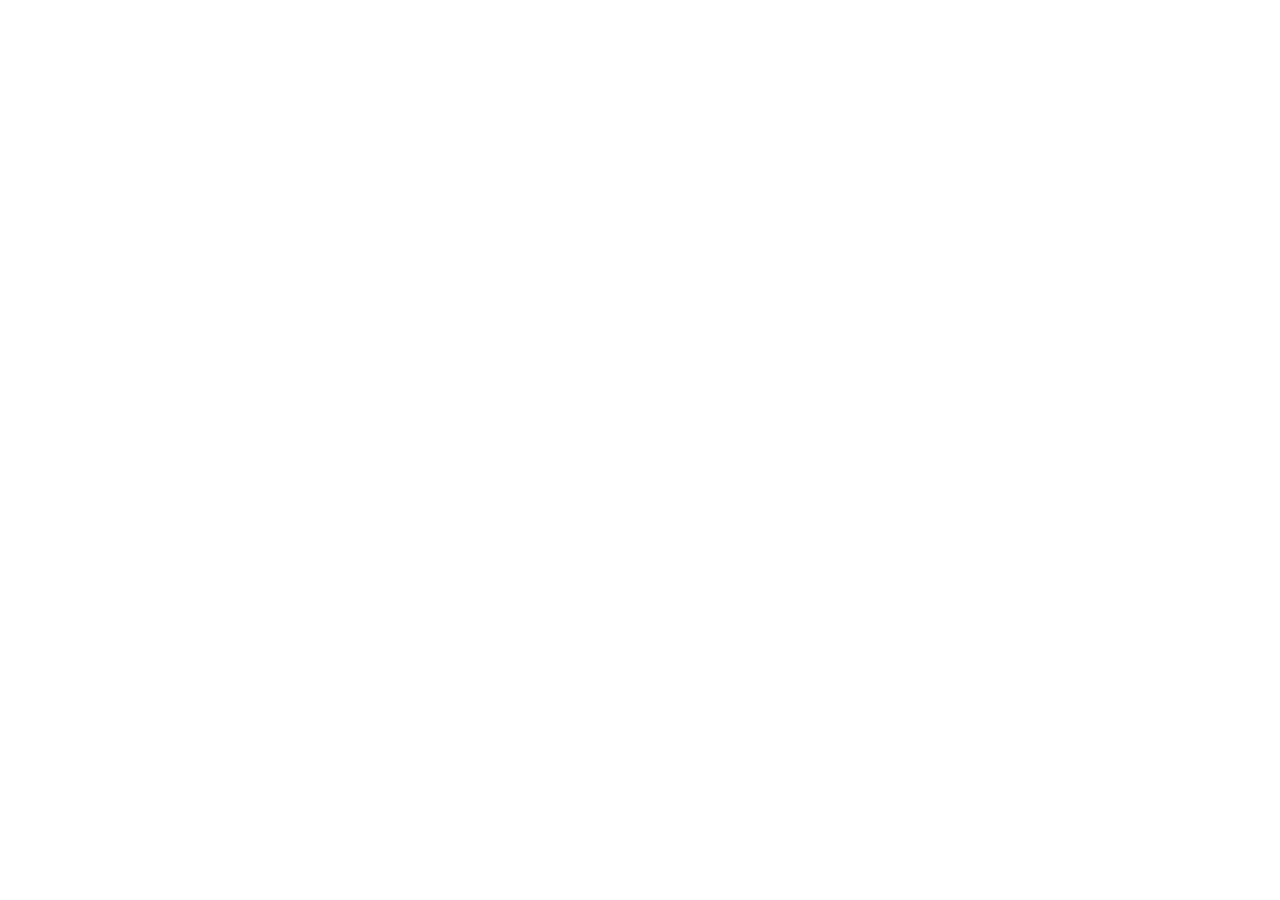
==== index.html @ b33fe582 "Source code - Time Travel Club website" ====
<!doctype html>
<html lang="en">

<head>
  <meta charset="UTF-8" />
  <meta name="viewport" content="width=device-width, initial-scale=1.0" />
  <meta name="description" content="Time Travel Club - Premier strategic consulting firm. Market research, competitive intelligence, and expansion strategy. Licensed by Dubai Integrated Economic Zones Authority." />
  <meta name="theme-color" content="#050505" />
  <title>Time Travel Club | Strategic Consulting</title>
  <link rel="preconnect" href="https://fonts.googleapis.com">
  <link rel="preconnect" href="https://fonts.gstatic.com" crossorigin>
  <link href="https://fonts.googleapis.com/css2?family=Inter:wght@300;400;500;600;700&display=swap" rel="stylesheet">
</head>

<body>
  <div id="root"></div>
  <script type="module" src="/src/main.tsx"></script>
</body>

</html>
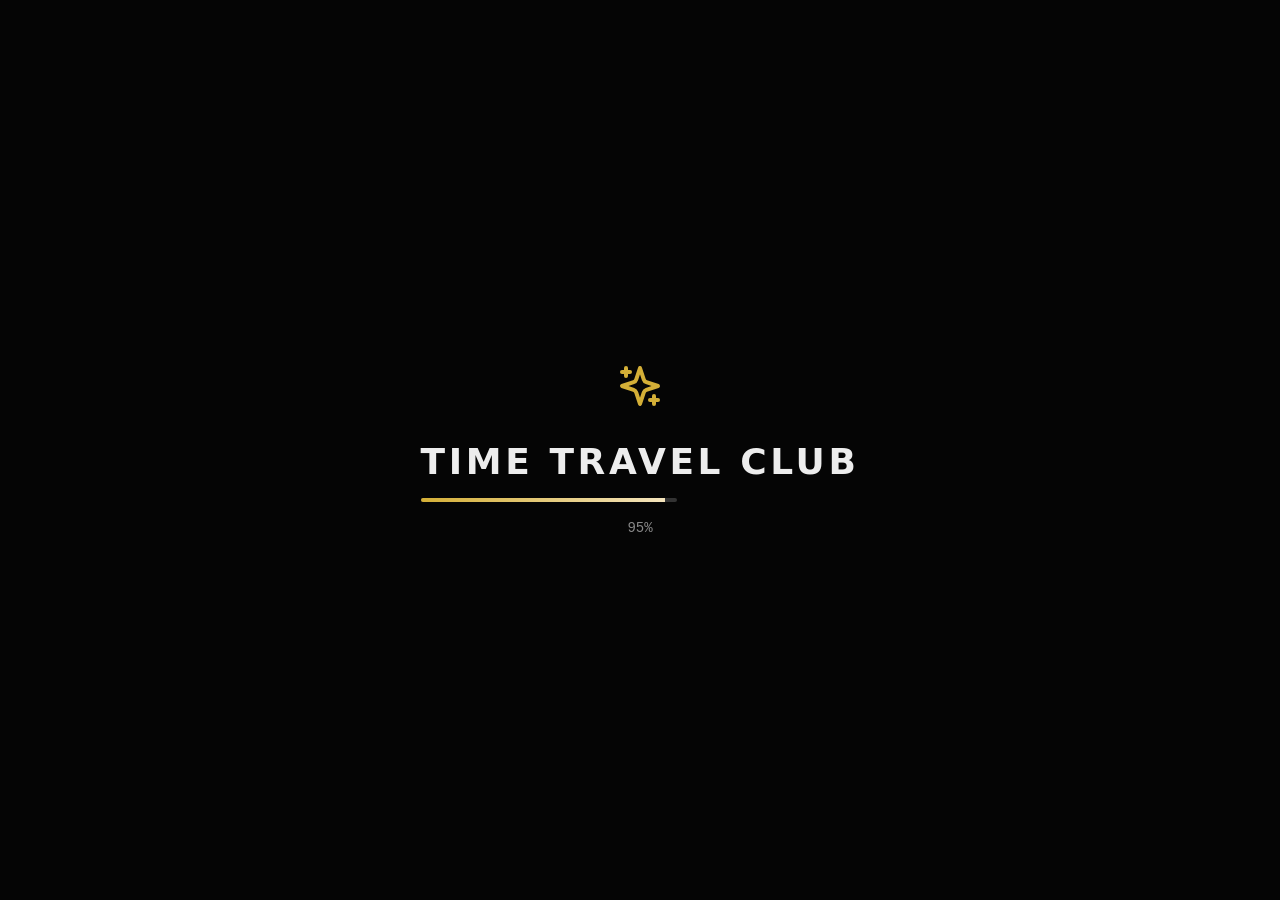
==== commit 88e17be8: "Update with simplified OG image" ====
--- a/index.html
+++ b/index.html
@@ -4,17 +4,34 @@
 <head>
   <meta charset="UTF-8" />
   <meta name="viewport" content="width=device-width, initial-scale=1.0" />
-  <meta name="description" content="Time Travel Club - Premier strategic consulting firm. Market research, competitive intelligence, and expansion strategy. Licensed by Dubai Integrated Economic Zones Authority." />
+  <meta name="description" content="Strategic consulting services for business growth. Expert market analysis, competitive intelligence, and expansion strategies." />
   <meta name="theme-color" content="#050505" />
+  <link rel="icon" type="image/svg+xml" href="/favicon.svg" />
   <title>Time Travel Club | Strategic Consulting</title>
+
+  <!-- Open Graph / Facebook -->
+  <meta property="og:type" content="website" />
+  <meta property="og:url" content="https://9ycy8paiis62.space.minimax.io/" />
+  <meta property="og:title" content="Time Travel Club | Strategic Consulting" />
+  <meta property="og:description" content="Strategic consulting services for business growth. Expert market analysis and expansion strategies." />
+  <meta property="og:image" content="https://9ycy8paiis62.space.minimax.io/og-image.jpg" />
+
+  <!-- Twitter -->
+  <meta property="twitter:card" content="summary_large_image" />
+  <meta property="twitter:url" content="https://9ycy8paiis62.space.minimax.io/" />
+  <meta property="twitter:title" content="Time Travel Club | Strategic Consulting" />
+  <meta property="twitter:description" content="Strategic consulting services for business growth. Expert market analysis and expansion strategies." />
+  <meta property="twitter:image" content="https://9ycy8paiis62.space.minimax.io/og-image.jpg" />
+
   <link rel="preconnect" href="https://fonts.googleapis.com">
   <link rel="preconnect" href="https://fonts.gstatic.com" crossorigin>
   <link href="https://fonts.googleapis.com/css2?family=Inter:wght@300;400;500;600;700&display=swap" rel="stylesheet">
+  <script type="module" crossorigin src="/assets/index-bD9y8XbA.js"></script>
+  <link rel="stylesheet" crossorigin href="/assets/index-D_qT-0RD.css">
 </head>
 
 <body>
   <div id="root"></div>
-  <script type="module" src="/src/main.tsx"></script>
 </body>
 
 </html>
--- a/assets/index-D_qT-0RD.css
+++ b/assets/index-D_qT-0RD.css
@@ -0,0 +1 @@
+*,:before,:after{--tw-border-spacing-x: 0;--tw-border-spacing-y: 0;--tw-translate-x: 0;--tw-translate-y: 0;--tw-rotate: 0;--tw-skew-x: 0;--tw-skew-y: 0;--tw-scale-x: 1;--tw-scale-y: 1;--tw-pan-x: ;--tw-pan-y: ;--tw-pinch-zoom: ;--tw-scroll-snap-strictness: proximity;--tw-gradient-from-position: ;--tw-gradient-via-position: ;--tw-gradient-to-position: ;--tw-ordinal: ;--tw-slashed-zero: ;--tw-numeric-figure: ;--tw-numeric-spacing: ;--tw-numeric-fraction: ;--tw-ring-inset: ;--tw-ring-offset-width: 0px;--tw-ring-offset-color: #fff;--tw-ring-color: rgb(59 130 246 / .5);--tw-ring-offset-shadow: 0 0 #0000;--tw-ring-shadow: 0 0 #0000;--tw-shadow: 0 0 #0000;--tw-shadow-colored: 0 0 #0000;--tw-blur: ;--tw-brightness: ;--tw-contrast: ;--tw-grayscale: ;--tw-hue-rotate: ;--tw-invert: ;--tw-saturate: ;--tw-sepia: ;--tw-drop-shadow: ;--tw-backdrop-blur: ;--tw-backdrop-brightness: ;--tw-backdrop-contrast: ;--tw-backdrop-grayscale: ;--tw-backdrop-hue-rotate: ;--tw-backdrop-invert: ;--tw-backdrop-opacity: ;--tw-backdrop-saturate: ;--tw-backdrop-sepia: ;--tw-contain-size: ;--tw-contain-layout: ;--tw-contain-paint: ;--tw-contain-style: }::backdrop{--tw-border-spacing-x: 0;--tw-border-spacing-y: 0;--tw-translate-x: 0;--tw-translate-y: 0;--tw-rotate: 0;--tw-skew-x: 0;--tw-skew-y: 0;--tw-scale-x: 1;--tw-scale-y: 1;--tw-pan-x: ;--tw-pan-y: ;--tw-pinch-zoom: ;--tw-scroll-snap-strictness: proximity;--tw-gradient-from-position: ;--tw-gradient-via-position: ;--tw-gradient-to-position: ;--tw-ordinal: ;--tw-slashed-zero: ;--tw-numeric-figure: ;--tw-numeric-spacing: ;--tw-numeric-fraction: ;--tw-ring-inset: ;--tw-ring-offset-width: 0px;--tw-ring-offset-color: #fff;--tw-ring-color: rgb(59 130 246 / .5);--tw-ring-offset-shadow: 0 0 #0000;--tw-ring-shadow: 0 0 #0000;--tw-shadow: 0 0 #0000;--tw-shadow-colored: 0 0 #0000;--tw-blur: ;--tw-brightness: ;--tw-contrast: ;--tw-grayscale: ;--tw-hue-rotate: ;--tw-invert: ;--tw-saturate: ;--tw-sepia: ;--tw-drop-shadow: ;--tw-backdrop-blur: ;--tw-backdrop-brightness: ;--tw-backdrop-contrast: ;--tw-backdrop-grayscale: ;--tw-backdrop-hue-rotate: ;--tw-backdrop-invert: ;--tw-backdrop-opacity: ;--tw-backdrop-saturate: ;--tw-backdrop-sepia: ;--tw-contain-size: ;--tw-contain-layout: ;--tw-contain-paint: ;--tw-contain-style: }*,:before,:after{box-sizing:border-box;border-width:0;border-style:solid;border-color:#e5e7eb}:before,:after{--tw-content: ""}html,:host{line-height:1.5;-webkit-text-size-adjust:100%;-moz-tab-size:4;-o-tab-size:4;tab-size:4;font-family:ui-sans-serif,system-ui,sans-serif,"Apple Color Emoji","Segoe UI Emoji",Segoe UI Symbol,"Noto Color Emoji";font-feature-settings:normal;font-variation-settings:normal;-webkit-tap-highlight-color:transparent}body{margin:0;line-height:inherit}hr{height:0;color:inherit;border-top-width:1px}abbr:where([title]){-webkit-text-decoration:underline dotted;text-decoration:underline dotted}h1,h2,h3,h4,h5,h6{font-size:inherit;font-weight:inherit}a{color:inherit;text-decoration:inherit}b,strong{font-weight:bolder}code,kbd,samp,pre{font-family:ui-monospace,SFMono-Regular,Menlo,Monaco,Consolas,Liberation Mono,Courier New,monospace;font-feature-settings:normal;font-variation-settings:normal;font-size:1em}small{font-size:80%}sub,sup{font-size:75%;line-height:0;position:relative;vertical-align:baseline}sub{bottom:-.25em}sup{top:-.5em}table{text-indent:0;border-color:inherit;border-collapse:collapse}button,input,optgroup,select,textarea{font-family:inherit;font-feature-settings:inherit;font-variation-settings:inherit;font-size:100%;font-weight:inherit;line-height:inherit;letter-spacing:inherit;color:inherit;margin:0;padding:0}button,select{text-transform:none}button,input:where([type=button]),input:where([type=reset]),input:where([type=submit]){-webkit-appearance:button;background-color:transparent;background-image:none}:-moz-focusring{outline:auto}:-moz-ui-invalid{box-shadow:none}progress{vertical-align:baseline}::-webkit-inner-spin-button,::-webkit-outer-spin-button{height:auto}[type=search]{-webkit-appearance:textfield;outline-offset:-2px}::-webkit-search-decoration{-webkit-appearance:none}::-webkit-file-upload-button{-webkit-appearance:button;font:inherit}summary{display:list-item}blockquote,dl,dd,h1,h2,h3,h4,h5,h6,hr,figure,p,pre{margin:0}fieldset{margin:0;padding:0}legend{padding:0}ol,ul,menu{list-style:none;margin:0;padding:0}dialog{padding:0}textarea{resize:vertical}input::-moz-placeholder,textarea::-moz-placeholder{opacity:1;color:#9ca3af}input::placeholder,textarea::placeholder{opacity:1;color:#9ca3af}button,[role=button]{cursor:pointer}:disabled{cursor:default}img,svg,video,canvas,audio,iframe,embed,object{display:block;vertical-align:middle}img,video{max-width:100%;height:auto}[hidden]:where(:not([hidden=until-found])){display:none}:root{--background: 5 5 5;--foreground: 237 237 237;--card: 17 17 17;--card-foreground: 237 237 237;--popover: 17 17 17;--popover-foreground: 237 237 237;--primary: 212 100%;--primary-foreground: 5 5 5;--secondary: 17 17 17;--secondary-foreground: 237 237 237;--muted: 51 51 51;--muted-foreground: 136 136 136;--accent: 212 100%;--accent-foreground: 5 5 5;--destructive: 0 62.8% 30.6%;--destructive-foreground: 237 237 237;--border: 51 51 51;--input: 51 51 51;--ring: 212 100%;--radius: .5rem}.pointer-events-none{pointer-events:none}.static{position:static}.fixed{position:fixed}.absolute{position:absolute}.relative{position:relative}.inset-0{top:0;right:0;bottom:0;left:0}.-bottom-1{bottom:-.25rem}.bottom-1\/4{bottom:25%}.bottom-8{bottom:2rem}.left-0{left:0}.left-1\/2{left:50%}.left-1\/4{left:25%}.right-0{right:0}.right-1\/3{right:33.333333%}.right-1\/4{right:25%}.top-0{top:0}.top-1\/2{top:50%}.top-1\/4{top:25%}.top-full{top:100%}.z-10{z-index:10}.z-50{z-index:50}.z-\[100\]{z-index:100}.z-\[60\]{z-index:60}.mx-auto{margin-left:auto;margin-right:auto}.-ml-\[31px\]{margin-left:-31px}.mb-12{margin-bottom:3rem}.mb-16{margin-bottom:4rem}.mb-2{margin-bottom:.5rem}.mb-20{margin-bottom:5rem}.mb-3{margin-bottom:.75rem}.mb-4{margin-bottom:1rem}.mb-6{margin-bottom:1.5rem}.mb-8{margin-bottom:2rem}.ml-4{margin-left:1rem}.mt-12{margin-top:3rem}.mt-2{margin-top:.5rem}.mt-4{margin-top:1rem}.block{display:block}.flex{display:flex}.inline-flex{display:inline-flex}.grid{display:grid}.hidden{display:none}.h-0\.5{height:.125rem}.h-1{height:.25rem}.h-10{height:2.5rem}.h-12{height:3rem}.h-14{height:3.5rem}.h-32{height:8rem}.h-4{height:1rem}.h-5{height:1.25rem}.h-6{height:1.5rem}.h-64{height:16rem}.h-7{height:1.75rem}.h-96{height:24rem}.h-full{height:100%}.max-h-0{max-height:0px}.max-h-96{max-height:24rem}.min-h-screen{min-height:100vh}.w-0{width:0px}.w-10{width:2.5rem}.w-12{width:3rem}.w-14{width:3.5rem}.w-32{width:8rem}.w-4{width:1rem}.w-5{width:1.25rem}.w-6{width:1.5rem}.w-64{width:16rem}.w-7{width:1.75rem}.w-96{width:24rem}.w-full{width:100%}.w-px{width:1px}.max-w-2xl{max-width:42rem}.max-w-3xl{max-width:48rem}.max-w-4xl{max-width:56rem}.flex-1{flex:1 1 0%}.flex-shrink-0{flex-shrink:0}.-translate-x-1\/2{--tw-translate-x: -50%;transform:translate(var(--tw-translate-x),var(--tw-translate-y)) rotate(var(--tw-rotate)) skew(var(--tw-skew-x)) skewY(var(--tw-skew-y)) scaleX(var(--tw-scale-x)) scaleY(var(--tw-scale-y))}.-translate-x-full{--tw-translate-x: -100%;transform:translate(var(--tw-translate-x),var(--tw-translate-y)) rotate(var(--tw-rotate)) skew(var(--tw-skew-x)) skewY(var(--tw-skew-y)) scaleX(var(--tw-scale-x)) scaleY(var(--tw-scale-y))}.-translate-y-2{--tw-translate-y: -.5rem;transform:translate(var(--tw-translate-x),var(--tw-translate-y)) rotate(var(--tw-rotate)) skew(var(--tw-skew-x)) skewY(var(--tw-skew-y)) scaleX(var(--tw-scale-x)) scaleY(var(--tw-scale-y))}.translate-y-0{--tw-translate-y: 0px;transform:translate(var(--tw-translate-x),var(--tw-translate-y)) rotate(var(--tw-rotate)) skew(var(--tw-skew-x)) skewY(var(--tw-skew-y)) scaleX(var(--tw-scale-x)) scaleY(var(--tw-scale-y))}.translate-y-2{--tw-translate-y: .5rem;transform:translate(var(--tw-translate-x),var(--tw-translate-y)) rotate(var(--tw-rotate)) skew(var(--tw-skew-x)) skewY(var(--tw-skew-y)) scaleX(var(--tw-scale-x)) scaleY(var(--tw-scale-y))}.translate-y-8{--tw-translate-y: 2rem;transform:translate(var(--tw-translate-x),var(--tw-translate-y)) rotate(var(--tw-rotate)) skew(var(--tw-skew-x)) skewY(var(--tw-skew-y)) scaleX(var(--tw-scale-x)) scaleY(var(--tw-scale-y))}.-rotate-45{--tw-rotate: -45deg;transform:translate(var(--tw-translate-x),var(--tw-translate-y)) rotate(var(--tw-rotate)) skew(var(--tw-skew-x)) skewY(var(--tw-skew-y)) scaleX(var(--tw-scale-x)) scaleY(var(--tw-scale-y))}.rotate-45{--tw-rotate: 45deg;transform:translate(var(--tw-translate-x),var(--tw-translate-y)) rotate(var(--tw-rotate)) skew(var(--tw-skew-x)) skewY(var(--tw-skew-y)) scaleX(var(--tw-scale-x)) scaleY(var(--tw-scale-y))}.transform{transform:translate(var(--tw-translate-x),var(--tw-translate-y)) rotate(var(--tw-rotate)) skew(var(--tw-skew-x)) skewY(var(--tw-skew-y)) scaleX(var(--tw-scale-x)) scaleY(var(--tw-scale-y))}@keyframes pulse{50%{opacity:.5}}.animate-pulse{animation:pulse 2s cubic-bezier(.4,0,.6,1) infinite}@keyframes spin{to{transform:rotate(360deg)}}.animate-spin{animation:spin 1s linear infinite}.cursor-pointer{cursor:pointer}.resize-none{resize:none}.flex-col{flex-direction:column}.flex-wrap{flex-wrap:wrap}.items-center{align-items:center}.justify-center{justify-content:center}.justify-between{justify-content:space-between}.gap-10{gap:2.5rem}.gap-16{gap:4rem}.gap-2{gap:.5rem}.gap-3{gap:.75rem}.gap-4{gap:1rem}.gap-6{gap:1.5rem}.gap-8{gap:2rem}.space-y-4>:not([hidden])~:not([hidden]){--tw-space-y-reverse: 0;margin-top:calc(1rem * calc(1 - var(--tw-space-y-reverse)));margin-bottom:calc(1rem * var(--tw-space-y-reverse))}.space-y-6>:not([hidden])~:not([hidden]){--tw-space-y-reverse: 0;margin-top:calc(1.5rem * calc(1 - var(--tw-space-y-reverse)));margin-bottom:calc(1.5rem * var(--tw-space-y-reverse))}.space-y-8>:not([hidden])~:not([hidden]){--tw-space-y-reverse: 0;margin-top:calc(2rem * calc(1 - var(--tw-space-y-reverse)));margin-bottom:calc(2rem * var(--tw-space-y-reverse))}.overflow-hidden{overflow:hidden}.whitespace-nowrap{white-space:nowrap}.rounded{border-radius:.25rem}.rounded-2xl{border-radius:1rem}.rounded-3xl{border-radius:1.5rem}.rounded-full{border-radius:9999px}.rounded-lg{border-radius:var(--radius)}.rounded-xl{border-radius:.75rem}.border{border-width:1px}.border-y{border-top-width:1px;border-bottom-width:1px}.border-l-2{border-left-width:2px}.border-t{border-top-width:1px}.border-\[\#222\]{--tw-border-opacity: 1;border-color:rgb(34 34 34 / var(--tw-border-opacity, 1))}.border-\[\#333333\],.border-\[\#333\]{--tw-border-opacity: 1;border-color:rgb(51 51 51 / var(--tw-border-opacity, 1))}.border-\[\#D4AF37\]\/30{border-color:#d4af374d}.border-red-500{--tw-border-opacity: 1;border-color:rgb(239 68 68 / var(--tw-border-opacity, 1))}.border-red-500\/30{border-color:#ef44444d}.bg-\[\#050505\]{--tw-bg-opacity: 1;background-color:rgb(5 5 5 / var(--tw-bg-opacity, 1))}.bg-\[\#0a0a0a\]{--tw-bg-opacity: 1;background-color:rgb(10 10 10 / var(--tw-bg-opacity, 1))}.bg-\[\#111111\],.bg-\[\#111\]{--tw-bg-opacity: 1;background-color:rgb(17 17 17 / var(--tw-bg-opacity, 1))}.bg-\[\#333\]{--tw-bg-opacity: 1;background-color:rgb(51 51 51 / var(--tw-bg-opacity, 1))}.bg-\[\#D4AF37\]{--tw-bg-opacity: 1;background-color:rgb(212 175 55 / var(--tw-bg-opacity, 1))}.bg-\[\#D4AF37\]\/10{background-color:#d4af371a}.bg-\[\#D4AF37\]\/5{background-color:#d4af370d}.bg-\[\#ededed\]{--tw-bg-opacity: 1;background-color:rgb(237 237 237 / var(--tw-bg-opacity, 1))}.bg-red-500\/10{background-color:#ef44441a}.bg-gradient-to-b{background-image:linear-gradient(to bottom,var(--tw-gradient-stops))}.bg-gradient-to-br{background-image:linear-gradient(to bottom right,var(--tw-gradient-stops))}.bg-gradient-to-r{background-image:linear-gradient(to right,var(--tw-gradient-stops))}.from-\[\#D4AF37\]{--tw-gradient-from: #D4AF37 var(--tw-gradient-from-position);--tw-gradient-to: rgb(212 175 55 / 0) var(--tw-gradient-to-position);--tw-gradient-stops: var(--tw-gradient-from), var(--tw-gradient-to)}.from-\[\#D4AF37\]\/5{--tw-gradient-from: rgb(212 175 55 / .05) var(--tw-gradient-from-position);--tw-gradient-to: rgb(212 175 55 / 0) var(--tw-gradient-to-position);--tw-gradient-stops: var(--tw-gradient-from), var(--tw-gradient-to)}.to-\[\#F4E4BC\]{--tw-gradient-to: #F4E4BC var(--tw-gradient-to-position)}.to-transparent{--tw-gradient-to: transparent var(--tw-gradient-to-position)}.p-10{padding:2.5rem}.p-2{padding:.5rem}.p-4{padding:1rem}.p-6{padding:1.5rem}.p-8{padding:2rem}.px-10{padding-left:2.5rem;padding-right:2.5rem}.px-3{padding-left:.75rem;padding-right:.75rem}.px-4{padding-left:1rem;padding-right:1rem}.px-5{padding-left:1.25rem;padding-right:1.25rem}.px-6{padding-left:1.5rem;padding-right:1.5rem}.py-1{padding-top:.25rem;padding-bottom:.25rem}.py-16{padding-top:4rem;padding-bottom:4rem}.py-2{padding-top:.5rem;padding-bottom:.5rem}.py-2\.5{padding-top:.625rem;padding-bottom:.625rem}.py-4{padding-top:1rem;padding-bottom:1rem}.py-5{padding-top:1.25rem;padding-bottom:1.25rem}.py-6{padding-top:1.5rem;padding-bottom:1.5rem}.py-8{padding-top:2rem;padding-bottom:2rem}.pb-8{padding-bottom:2rem}.pt-8{padding-top:2rem}.text-left{text-align:left}.text-center{text-align:center}.font-mono{font-family:ui-monospace,SFMono-Regular,Menlo,Monaco,Consolas,Liberation Mono,Courier New,monospace}.text-2xl{font-size:1.5rem;line-height:2rem}.text-4xl{font-size:2.25rem;line-height:2.5rem}.text-6xl{font-size:3.75rem;line-height:1}.text-lg{font-size:1.125rem;line-height:1.75rem}.text-sm{font-size:.875rem;line-height:1.25rem}.text-xl{font-size:1.25rem;line-height:1.75rem}.text-xs{font-size:.75rem;line-height:1rem}.font-bold{font-weight:700}.font-medium{font-weight:500}.font-semibold{font-weight:600}.uppercase{text-transform:uppercase}.leading-relaxed{line-height:1.625}.leading-tight{line-height:1.25}.tracking-tighter{letter-spacing:-.05em}.tracking-wider{letter-spacing:.05em}.tracking-widest{letter-spacing:.1em}.text-\[\#050505\]{--tw-text-opacity: 1;color:rgb(5 5 5 / var(--tw-text-opacity, 1))}.text-\[\#333\]{--tw-text-opacity: 1;color:rgb(51 51 51 / var(--tw-text-opacity, 1))}.text-\[\#666\]{--tw-text-opacity: 1;color:rgb(102 102 102 / var(--tw-text-opacity, 1))}.text-\[\#888888\],.text-\[\#888\]{--tw-text-opacity: 1;color:rgb(136 136 136 / var(--tw-text-opacity, 1))}.text-\[\#D4AF37\]{--tw-text-opacity: 1;color:rgb(212 175 55 / var(--tw-text-opacity, 1))}.text-\[\#ededed\]{--tw-text-opacity: 1;color:rgb(237 237 237 / var(--tw-text-opacity, 1))}.text-red-400{--tw-text-opacity: 1;color:rgb(248 113 113 / var(--tw-text-opacity, 1))}.text-red-500{--tw-text-opacity: 1;color:rgb(239 68 68 / var(--tw-text-opacity, 1))}.opacity-0{opacity:0}.opacity-10{opacity:.1}.opacity-100{opacity:1}.opacity-30{opacity:.3}.mix-blend-difference{mix-blend-mode:difference}.blur-2xl{--tw-blur: blur(40px);filter:var(--tw-blur) var(--tw-brightness) var(--tw-contrast) var(--tw-grayscale) var(--tw-hue-rotate) var(--tw-invert) var(--tw-saturate) var(--tw-sepia) var(--tw-drop-shadow)}.blur-3xl{--tw-blur: blur(64px);filter:var(--tw-blur) var(--tw-brightness) var(--tw-contrast) var(--tw-grayscale) var(--tw-hue-rotate) var(--tw-invert) var(--tw-saturate) var(--tw-sepia) var(--tw-drop-shadow)}.transition-all{transition-property:all;transition-timing-function:cubic-bezier(.4,0,.2,1);transition-duration:.15s}.transition-colors{transition-property:color,background-color,border-color,text-decoration-color,fill,stroke;transition-timing-function:cubic-bezier(.4,0,.2,1);transition-duration:.15s}.transition-opacity{transition-property:opacity;transition-timing-function:cubic-bezier(.4,0,.2,1);transition-duration:.15s}.transition-transform{transition-property:transform;transition-timing-function:cubic-bezier(.4,0,.2,1);transition-duration:.15s}.delay-300{transition-delay:.3s}.delay-500{transition-delay:.5s}.duration-100{transition-duration:.1s}.duration-1000{transition-duration:1s}.duration-300{transition-duration:.3s}.duration-500{transition-duration:.5s}.duration-700{transition-duration:.7s}@keyframes enter{0%{opacity:var(--tw-enter-opacity, 1);transform:translate3d(var(--tw-enter-translate-x, 0),var(--tw-enter-translate-y, 0),0) scale3d(var(--tw-enter-scale, 1),var(--tw-enter-scale, 1),var(--tw-enter-scale, 1)) rotate(var(--tw-enter-rotate, 0))}}@keyframes exit{to{opacity:var(--tw-exit-opacity, 1);transform:translate3d(var(--tw-exit-translate-x, 0),var(--tw-exit-translate-y, 0),0) scale3d(var(--tw-exit-scale, 1),var(--tw-exit-scale, 1),var(--tw-exit-scale, 1)) rotate(var(--tw-exit-rotate, 0))}}.duration-100{animation-duration:.1s}.duration-1000{animation-duration:1s}.duration-300{animation-duration:.3s}.duration-500{animation-duration:.5s}.duration-700{animation-duration:.7s}*{border-color:#333}body{background-color:#050505;color:#ededed;font-family:Inter,system-ui,-apple-system,sans-serif;overflow-x:hidden}::-webkit-scrollbar{width:6px}::-webkit-scrollbar-track{background:#111}::-webkit-scrollbar-thumb{background:#333;border-radius:3px}::-webkit-scrollbar-thumb:hover{background:#888}.glass{background:rgba(17 17 17,.7);backdrop-filter:blur(10px);-webkit-backdrop-filter:blur(10px);border:1px solid rgba(255,255,255,.05)}.glass-strong{background:rgba(17 17 17,.85);backdrop-filter:blur(20px);-webkit-backdrop-filter:blur(20px);border:1px solid rgba(255,255,255,.08)}.gradient-text{background:linear-gradient(135deg,#d4af37,#f4e4bc,#d4af37);-webkit-background-clip:text;-webkit-text-fill-color:transparent;background-clip:text}.glow-gold{box-shadow:0 0 40px #d4af3726}.glow-blue{box-shadow:0 0 40px #3b82f626}.noise-overlay{position:fixed;top:0;left:0;width:100%;height:100%;pointer-events:none;z-index:1000;opacity:.03;background-image:url("data:image/svg+xml,%3Csvg viewBox='0 0 400 400' xmlns='http://www.w3.org/2000/svg'%3E%3Cfilter id='noiseFilter'%3E%3CfeTurbulence type='fractalNoise' baseFrequency='0.9' numOctaves='4' stitchTiles='stitch'/%3E%3C/filter%3E%3Crect width='100%25' height='100%25' filter='url(%23noiseFilter)'/%3E%3C/svg%3E")}@keyframes fadeInUp{0%{opacity:0;transform:translateY(30px)}to{opacity:1;transform:translateY(0)}}@keyframes fadeIn{0%{opacity:0}to{opacity:1}}@keyframes float{0%,to{transform:translateY(0)}50%{transform:translateY(-10px)}}@keyframes pulse-glow{0%,to{opacity:.5}50%{opacity:.8}}@keyframes gradient-shift{0%{background-position:0% 50%}50%{background-position:100% 50%}to{background-position:0% 50%}}.animate-fade-in-up{animation:fadeInUp .8s ease-out forwards}.animate-fade-in{animation:fadeIn 1s ease-out forwards}.animate-float{animation:float 6s ease-in-out infinite}.animate-pulse-glow{animation:pulse-glow 4s ease-in-out infinite}.delay-100{animation-delay:.1s}.delay-200{animation-delay:.2s}.delay-300{animation-delay:.3s}.delay-400{animation-delay:.4s}.delay-500{animation-delay:.5s}.delay-600{animation-delay:.6s}.delay-700{animation-delay:.7s}.delay-800{animation-delay:.8s}.bg-gradient-radial{background:radial-gradient(ellipse at center,rgba(212,175,55,.08) 0%,transparent 70%)}.card-hover{transition:all .4s cubic-bezier(.4,0,.2,1)}.card-hover:hover{transform:translateY(-4px);border-color:#d4af374d;box-shadow:0 20px 40px #0006,0 0 60px #d4af371a}.section-padding{padding:6rem 1.5rem}@media (min-width: 768px){.section-padding{padding:8rem 2rem}}.container-custom{max-width:1200px;margin:0 auto;padding:0 1.5rem}.line-clamp-2{display:-webkit-box;-webkit-line-clamp:2;-webkit-box-orient:vertical;overflow:hidden}.line-clamp-3{display:-webkit-box;-webkit-line-clamp:3;-webkit-box-orient:vertical;overflow:hidden}@keyframes marquee{0%{transform:translate(0)}to{transform:translate(-50%)}}.animate-marquee{animation:marquee 30s linear infinite}.cursor-none{cursor:none}.last\:border-0:last-child{border-width:0px}.hover\:border-\[\#D4AF37\]\/30:hover{border-color:#d4af374d}.hover\:border-\[\#D4AF37\]\/50:hover{border-color:#d4af3780}.hover\:bg-\[\#D4AF37\]:hover{--tw-bg-opacity: 1;background-color:rgb(212 175 55 / var(--tw-bg-opacity, 1))}.hover\:text-\[\#D4AF37\]:hover{--tw-text-opacity: 1;color:rgb(212 175 55 / var(--tw-text-opacity, 1))}.hover\:text-\[\#ededed\]:hover{--tw-text-opacity: 1;color:rgb(237 237 237 / var(--tw-text-opacity, 1))}.focus\:border-\[\#D4AF37\]:focus{--tw-border-opacity: 1;border-color:rgb(212 175 55 / var(--tw-border-opacity, 1))}.focus\:outline-none:focus{outline:2px solid transparent;outline-offset:2px}.disabled\:cursor-not-allowed:disabled{cursor:not-allowed}.disabled\:opacity-50:disabled{opacity:.5}.group:hover .group-hover\:w-full{width:100%}.group:hover .group-hover\:translate-x-0{--tw-translate-x: 0px;transform:translate(var(--tw-translate-x),var(--tw-translate-y)) rotate(var(--tw-rotate)) skew(var(--tw-skew-x)) skewY(var(--tw-skew-y)) scaleX(var(--tw-scale-x)) scaleY(var(--tw-scale-y))}.group:hover .group-hover\:translate-x-1{--tw-translate-x: .25rem;transform:translate(var(--tw-translate-x),var(--tw-translate-y)) rotate(var(--tw-rotate)) skew(var(--tw-skew-x)) skewY(var(--tw-skew-y)) scaleX(var(--tw-scale-x)) scaleY(var(--tw-scale-y))}.group:hover .group-hover\:scale-110{--tw-scale-x: 1.1;--tw-scale-y: 1.1;transform:translate(var(--tw-translate-x),var(--tw-translate-y)) rotate(var(--tw-rotate)) skew(var(--tw-skew-x)) skewY(var(--tw-skew-y)) scaleX(var(--tw-scale-x)) scaleY(var(--tw-scale-y))}.group:hover .group-hover\:border-\[\#D4AF37\]\/50{border-color:#d4af3780}.group:hover .group-hover\:bg-\[\#D4AF37\]\/20{background-color:#d4af3733}.group:hover .group-hover\:opacity-100{opacity:1}@media (min-width: 640px){.sm\:flex-row{flex-direction:row}}@media (min-width: 768px){.md\:flex{display:flex}.md\:hidden{display:none}.md\:grid-cols-2{grid-template-columns:repeat(2,minmax(0,1fr))}.md\:grid-cols-3{grid-template-columns:repeat(3,minmax(0,1fr))}.md\:flex-row{flex-direction:row}.md\:text-3xl{font-size:1.875rem;line-height:2.25rem}.md\:text-4xl{font-size:2.25rem;line-height:2.5rem}.md\:text-5xl{font-size:3rem;line-height:1}.md\:text-6xl{font-size:3.75rem;line-height:1}.md\:text-8xl{font-size:6rem;line-height:1}.md\:text-xl{font-size:1.25rem;line-height:1.75rem}}@media (min-width: 1024px){.lg\:grid-cols-4{grid-template-columns:repeat(4,minmax(0,1fr))}.lg\:text-9xl{font-size:8rem;line-height:1}}
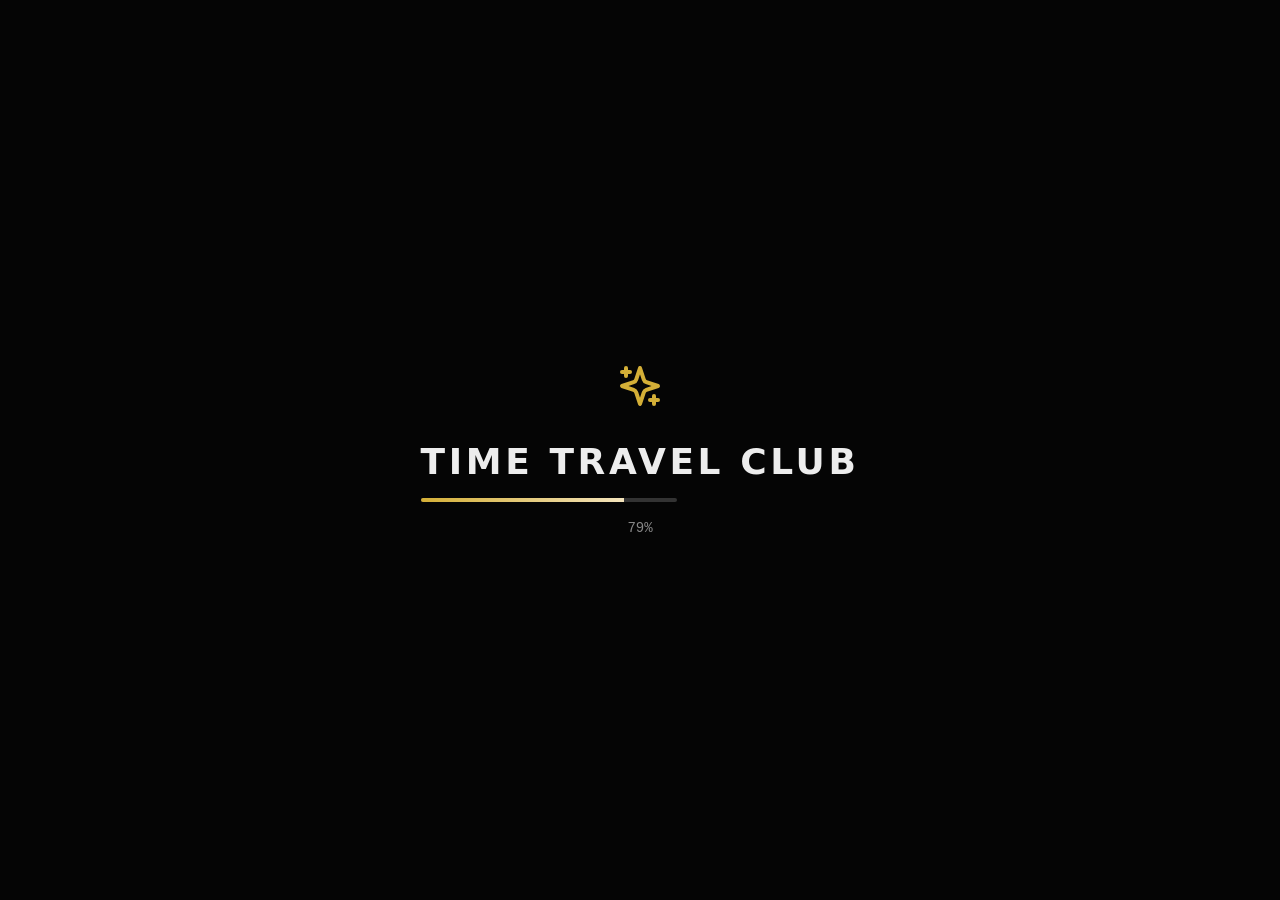
==== commit 8b1e8611: "Update OG tags to use custom domain" ====
--- a/index.html
+++ b/index.html
@@ -11,17 +11,17 @@
 
   <!-- Open Graph / Facebook -->
   <meta property="og:type" content="website" />
-  <meta property="og:url" content="https://9ycy8paiis62.space.minimax.io/" />
+  <meta property="og:url" content="https://www.timetravelclub.net/" />
   <meta property="og:title" content="Time Travel Club | Strategic Consulting" />
   <meta property="og:description" content="Strategic consulting services for business growth. Expert market analysis and expansion strategies." />
-  <meta property="og:image" content="https://9ycy8paiis62.space.minimax.io/og-image.jpg" />
+  <meta property="og:image" content="https://www.timetravelclub.net/og-image.jpg" />
 
   <!-- Twitter -->
   <meta property="twitter:card" content="summary_large_image" />
-  <meta property="twitter:url" content="https://9ycy8paiis62.space.minimax.io/" />
+  <meta property="twitter:url" content="https://www.timetravelclub.net/" />
   <meta property="twitter:title" content="Time Travel Club | Strategic Consulting" />
   <meta property="twitter:description" content="Strategic consulting services for business growth. Expert market analysis and expansion strategies." />
-  <meta property="twitter:image" content="https://9ycy8paiis62.space.minimax.io/og-image.jpg" />
+  <meta property="twitter:image" content="https://www.timetravelclub.net/og-image.jpg" />
 
   <link rel="preconnect" href="https://fonts.googleapis.com">
   <link rel="preconnect" href="https://fonts.gstatic.com" crossorigin>
